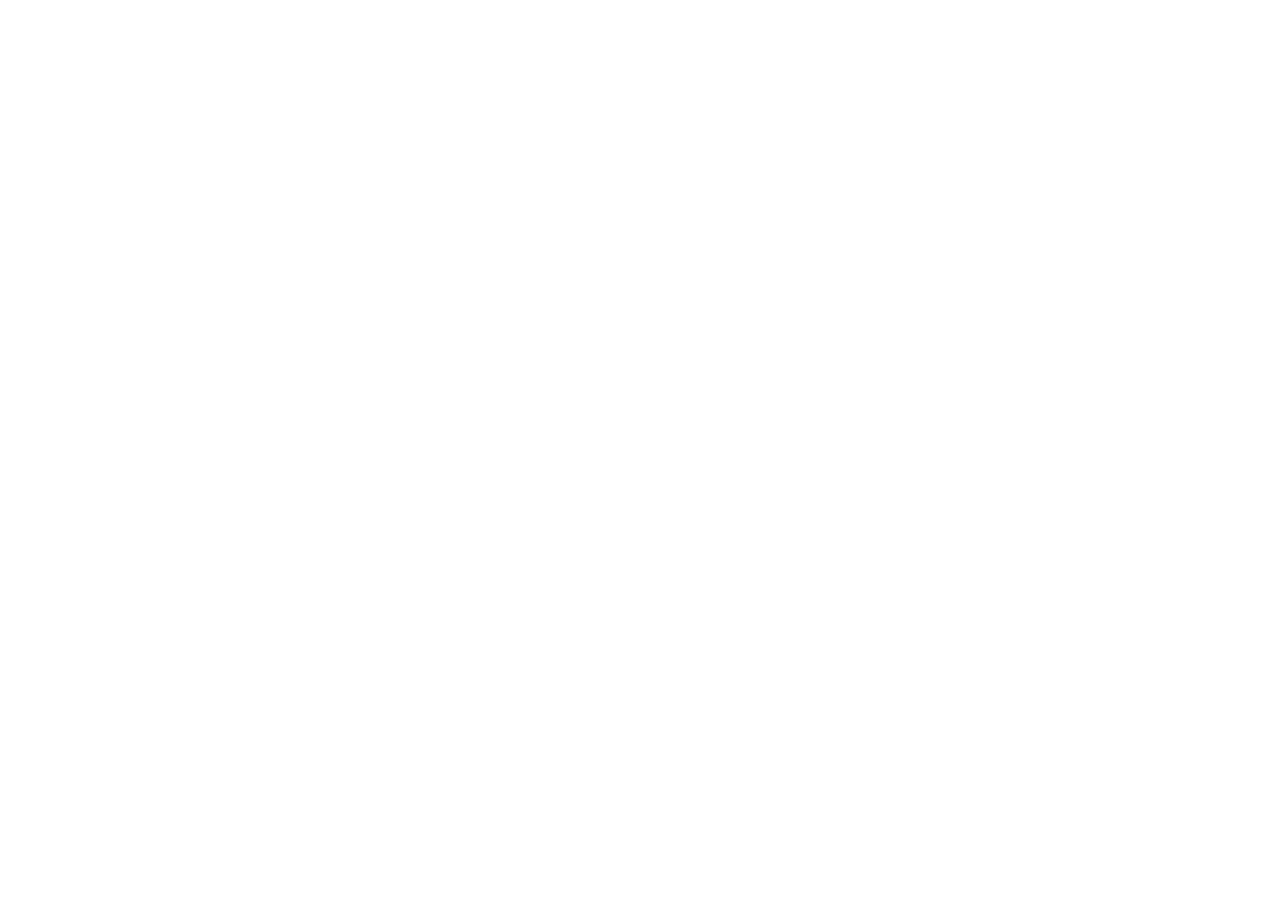
==== index.html @ 18cdd402 "Added index, js and JSON" ====
<!DOCTYPE html>
<html lang="en">
<head>
    <meta charset="UTF-8">
    <meta http-equiv="X-UA-Compatible" content="IE=edge">
    <meta name="viewport" content="width=device-width, initial-scale=1.0">
    <script src="https://cdn.jsdelivr.net/npm/js-cookie@3.0.1/dist/js.cookie.min.js" defer>
    </script>
    <script src="/app.js" defer></script>
    <title>Document</title>
</head>
<body>
    
</body>
</html>
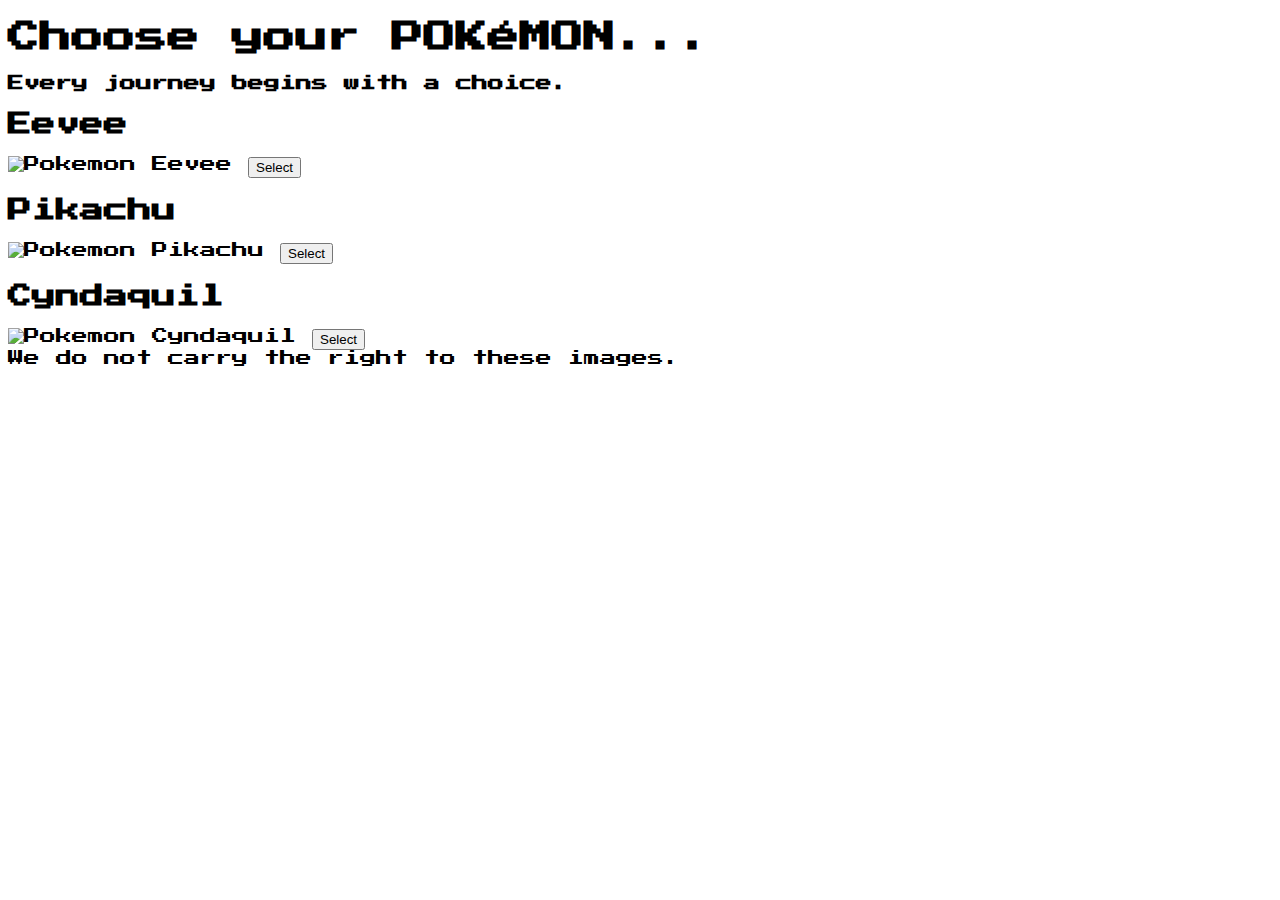
==== commit 70b585b2: "Created files. Added photos of pokemon. Select pokemon buttons created. Started styling." ====
--- a/index.html
+++ b/index.html
@@ -7,9 +7,42 @@
     <script src="https://cdn.jsdelivr.net/npm/js-cookie@3.0.1/dist/js.cookie.min.js" defer>
     </script>
     <script src="/app.js" defer></script>
-    <title>Document</title>
+    <link rel="preconnect" href="https://fonts.googleapis.com">
+    <link rel="preconnect" href="https://fonts.gstatic.com" crossorigin>
+    <link href="https://fonts.googleapis.com/css2?family=Press+Start+2P&display=swap" rel="stylesheet">
+    <link rel="stylesheet" href="style.css">
+    <title>Pokemon Battle</title>
 </head>
 <body>
+    <header>
+        <h1>Choose your POKéMON...</h1>
+        <h4>Every journey begins with a choice.</h4>
+    </header>
+        
+    <div id="grid">
+        <div>
+            <h2>Eevee</h2>
+            <img id="Eevee" src="https://assets.pokemon.com/assets/cms2/img/pokedex/full/133.png" alt="Pokemon Eevee">
+            <button>Select</button>
+        </div>
+
+        <div>
+            <h2>Pikachu</h2>
+            <img id="Pikachu" src="https://assets.pokemon.com/assets/cms2/img/pokedex/full/025.png" alt="Pokemon Pikachu">
+            <button>Select</button>
+        </div>
+
+        <div>
+            <h2>Cyndaquil</h2>
+            <img id="Cyndaquil" src="https://assets.pokemon.com/assets/cms2/img/pokedex/full/155.png" alt="Pokemon Cyndaquil">
+            <button>Select</button>
+        </div>
+    </div>
     
 </body>
+    <footer>
+        <div>
+            We do not carry the right to these images.
+        </div>
+    </footer>
 </html>--- a/style.css
+++ b/style.css
@@ -0,0 +1,16 @@
+html{
+    font-family: 'Press Start 2P', cursive;
+    background-image: url(https://static.vecteezy.com/system/resources/thumbnails/002/814/431/small/dynamic-animated-background-with-pulsating-circles-and-sun-on-yellow-background-video.jpg);
+    background-repeat: no-repeat;
+    background-size: cover;
+    height: 100%
+;    
+};
+
+
+#grid{
+    display: grid;
+    grid-template-columns: 1fr 1fr 1fr;
+    justify-items: center;
+    align-items: center;
+}
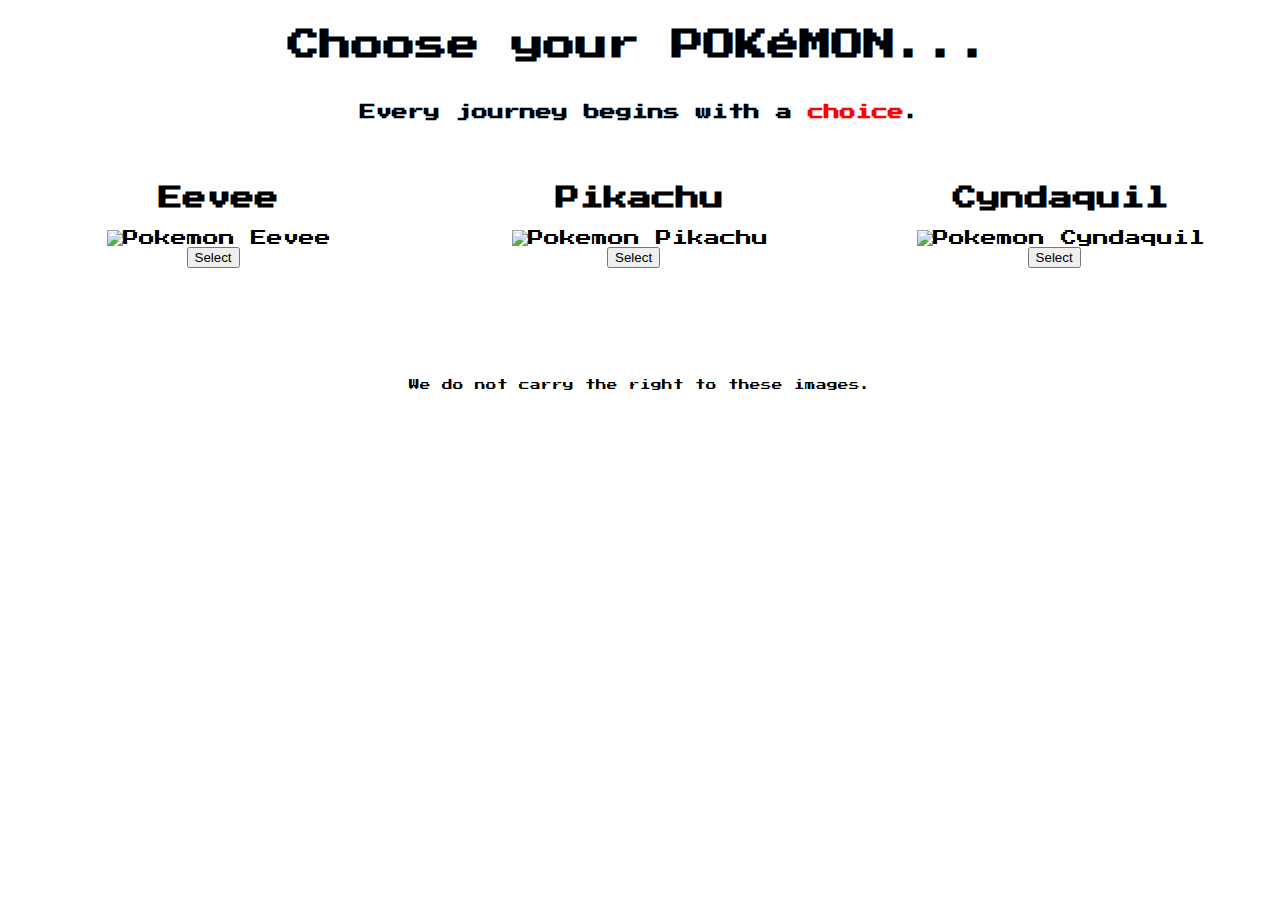
==== commit d48169ec: "Completed Index.html. Added more styling for positions. Begam JS creating of objects." ====
--- a/index.html
+++ b/index.html
@@ -10,39 +10,44 @@
     <link rel="preconnect" href="https://fonts.googleapis.com">
     <link rel="preconnect" href="https://fonts.gstatic.com" crossorigin>
     <link href="https://fonts.googleapis.com/css2?family=Press+Start+2P&display=swap" rel="stylesheet">
-    <link rel="stylesheet" href="style.css">
+    <link rel="stylesheet" href="styles.css">
     <title>Pokemon Battle</title>
 </head>
 <body>
     <header>
         <h1>Choose your POKéMON...</h1>
-        <h4>Every journey begins with a choice.</h4>
+        <h4>Every journey begins with a <span id="redText">choice</span>.</h4>
     </header>
         
     <div id="grid">
-        <div>
+        <div id="pokemon1">
             <h2>Eevee</h2>
-            <img id="Eevee" src="https://assets.pokemon.com/assets/cms2/img/pokedex/full/133.png" alt="Pokemon Eevee">
-            <button>Select</button>
+            <img id="eevee" src="https://assets.pokemon.com/assets/cms2/img/pokedex/full/133.png" alt="Pokemon Eevee">
+            <span id="buttons">
+                <a class="selection" href="/battle.html"><button id="select">Select</button></a>
+            </span>
         </div>
 
-        <div>
+        <div id="pokemon2">
             <h2>Pikachu</h2>
-            <img id="Pikachu" src="https://assets.pokemon.com/assets/cms2/img/pokedex/full/025.png" alt="Pokemon Pikachu">
-            <button>Select</button>
+            <img id="pikachu" src="https://assets.pokemon.com/assets/cms2/img/pokedex/full/025.png" alt="Pokemon Pikachu">
+            <span id="buttons">
+                <a class="selection" href="/battle.html"><button>Select</button></a>
+            </span>
         </div>
 
-        <div>
+        <div id="pokemon3">
             <h2>Cyndaquil</h2>
-            <img id="Cyndaquil" src="https://assets.pokemon.com/assets/cms2/img/pokedex/full/155.png" alt="Pokemon Cyndaquil">
-            <button>Select</button>
+            <img id="cyndaquil" src="https://assets.pokemon.com/assets/cms2/img/pokedex/full/155.png" alt="Pokemon Cyndaquil">
+            <span id="buttons">
+                <a class="selection" href="/battle.html"><button>Select</button></a>
+            </span>
         </div>
     </div>
     
 </body>
+    
     <footer>
-        <div>
-            We do not carry the right to these images.
-        </div>
+        <p>We do not carry the right to these images.</p> 
     </footer>
 </html>--- a/styles.css
+++ b/styles.css
@@ -0,0 +1,59 @@
+html {
+  font-family: "Press Start 2P", cursive;
+  /* background-image:url(https://i.gifer.com/D7OZ.gif); */
+  background-image: url(https://media1.giphy.com/media/FpUcEs9flCUW3e2q5I/200w.gif?cid=6c09b952q7hkyolk6hrn1i8cq4mtb87x84y3ed5bagebkwze&rid=200w.gif&ct=g);
+  background-size: cover;
+  background-position: center;
+  height: 100%;
+}
+
+#Mew {
+  height: 300px;
+}
+
+header {
+  display: grid;
+  justify-items: center;
+  align-items: center;
+  margin-bottom: 25px;
+}
+
+#redText {
+  color: red;
+}
+
+#grid {
+  display: grid;
+  grid-template-columns: 1fr 1fr 1fr;
+  justify-items: center;
+  align-items: center;
+  text-align: center;
+}
+#grid > a {
+  width: 200px;
+  size: 50px;
+}
+#grid #buttons {
+  display: grid;
+  grid-template-columns: 1fr 1fr;
+  margin-left: 30%;
+}
+
+#enemyPokemon {
+  display: grid;
+  justify-items: end;
+}
+
+#selectedPokemon {
+  display: grid;
+  align-items: end;
+}
+
+footer {
+  display: grid;
+  justify-items: center;
+  margin-top: 100px;
+}
+footer p {
+  font-size: 8pt;
+}/*# sourceMappingURL=styles.css.map */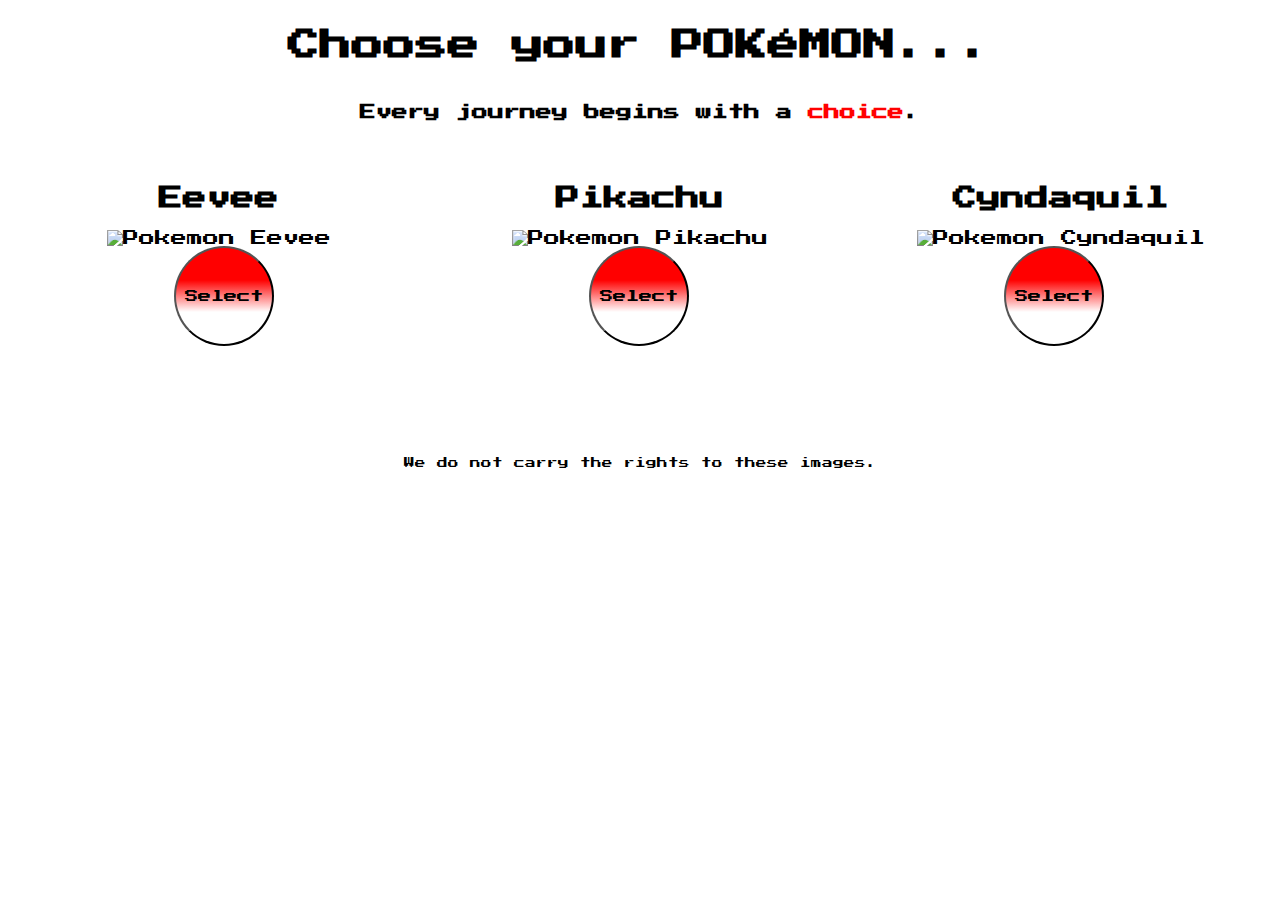
==== commit 923fe721: "Finished index. Worked with styling of buttons. Started work on Battle.html with styling. Noted what" ====
--- a/index.html
+++ b/index.html
@@ -24,7 +24,7 @@
             <h2>Eevee</h2>
             <img id="eevee" src="https://assets.pokemon.com/assets/cms2/img/pokedex/full/133.png" alt="Pokemon Eevee">
             <span id="buttons">
-                <a class="selection" href="/battle.html"><button id="select">Select</button></a>
+                <a class="selection" href="/battle.html"><button>Select</button></a>
             </span>
         </div>
 
@@ -48,6 +48,6 @@
 </body>
     
     <footer>
-        <p>We do not carry the right to these images.</p> 
+        <p>We do not carry the rights to these images.</p> 
     </footer>
 </html>--- a/styles.css
+++ b/styles.css
@@ -29,14 +29,18 @@
   align-items: center;
   text-align: center;
 }
-#grid > a {
-  width: 200px;
-  size: 50px;
-}
 #grid #buttons {
   display: grid;
   grid-template-columns: 1fr 1fr;
   margin-left: 30%;
+}
+#grid button {
+  height: 100px;
+  width: 100px;
+  background-image: linear-gradient(red, red, white, white);
+  font-family: "Press Start 2P", cursive;
+  border-radius: 50%;
+  padding: 4px;
 }
 
 #enemyPokemon {
@@ -56,4 +60,17 @@
 }
 footer p {
   font-size: 8pt;
+}
+
+#battlefield {
+  background-image: url(https://images-wixmp-ed30a86b8c4ca887773594c2.wixmp.com/f/aa15ff7d-d333-4bf9-b115-95e18f63fe91/d5ynr9c-33aeebd0-1cd8-45d9-86fc-8431aa114534.png?token=eyJ0eXAiOiJKV1QiLCJhbGciOiJIUzI1NiJ9.[base64].drpgYmhn1x05leYjcLxQtnSJDwKa_DciUUDi4-LYJXA);
+  background-size: cover;
+  background-position: center;
+  height: 100%;
+}
+
+button {
+  padding: 20px;
+  font-family: "Press Start 2P", cursive;
+  background-color: rgba(127, 255, 212, 0.487);
 }/*# sourceMappingURL=styles.css.map */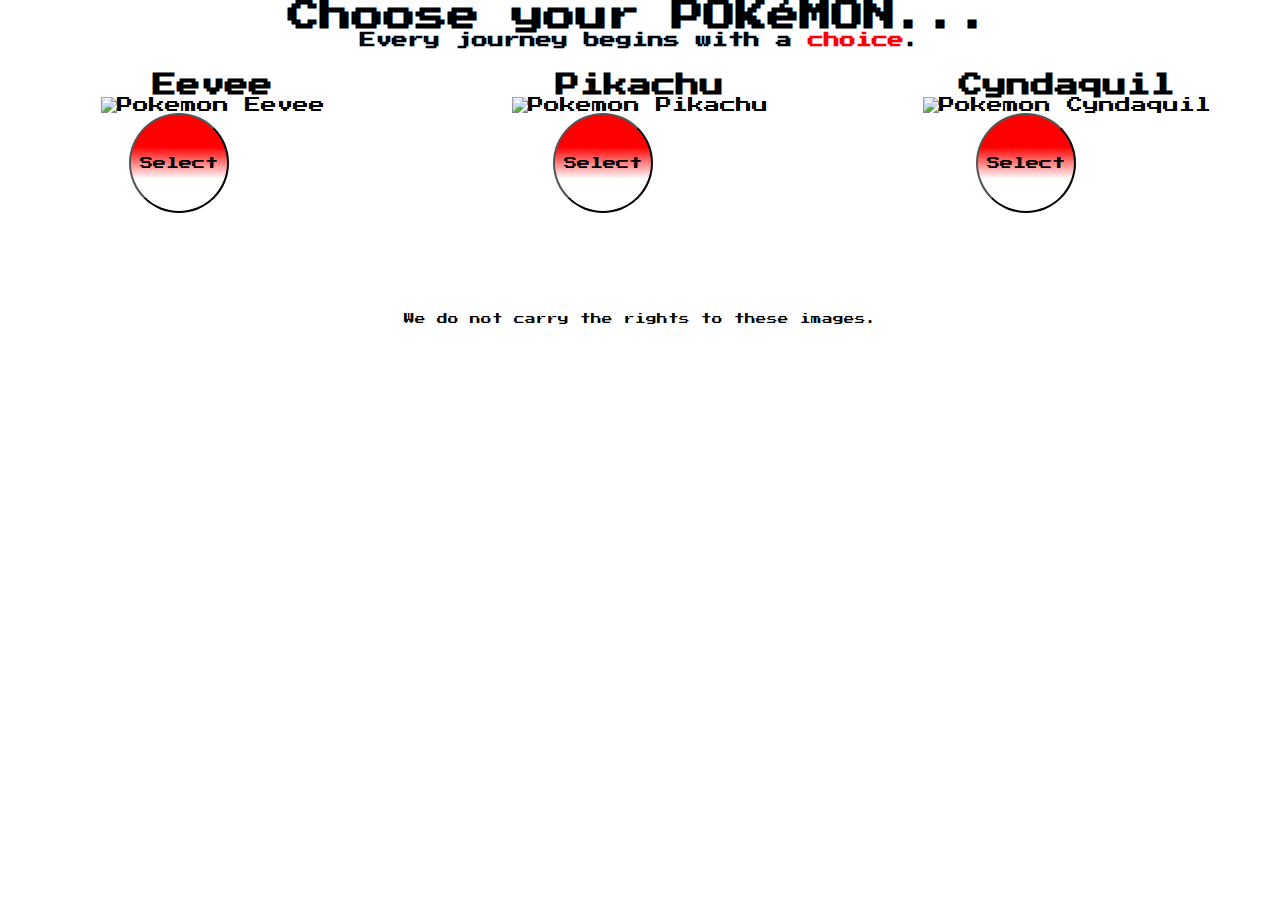
==== commit c469ff3d: "Finished index.html. Fixed selction button javascripts. Began working on math equations for battling" ====
--- a/index.html
+++ b/index.html
@@ -22,26 +22,20 @@
     <div id="grid">
         <div id="pokemon1">
             <h2>Eevee</h2>
-            <img id="eevee" src="https://assets.pokemon.com/assets/cms2/img/pokedex/full/133.png" alt="Pokemon Eevee">
-            <span id="buttons">
-                <a class="selection" href="/battle.html"><button>Select</button></a>
-            </span>
+            <img src="https://assets.pokemon.com/assets/cms2/img/pokedex/full/133.png" alt="Pokemon Eevee">
+            <button class="selection">Select</button>
         </div>
 
         <div id="pokemon2">
             <h2>Pikachu</h2>
-            <img id="pikachu" src="https://assets.pokemon.com/assets/cms2/img/pokedex/full/025.png" alt="Pokemon Pikachu">
-            <span id="buttons">
-                <a class="selection" href="/battle.html"><button>Select</button></a>
-            </span>
+            <img src="https://assets.pokemon.com/assets/cms2/img/pokedex/full/025.png" alt="Pokemon Pikachu">
+            <button class="selection">Select</button>
         </div>
 
         <div id="pokemon3">
             <h2>Cyndaquil</h2>
-            <img id="cyndaquil" src="https://assets.pokemon.com/assets/cms2/img/pokedex/full/155.png" alt="Pokemon Cyndaquil">
-            <span id="buttons">
-                <a class="selection" href="/battle.html"><button>Select</button></a>
-            </span>
+            <img src="https://assets.pokemon.com/assets/cms2/img/pokedex/full/155.png" alt="Pokemon Cyndaquil">
+            <button class="selection">Select</button>
         </div>
     </div>
     
--- a/styles.css
+++ b/styles.css
@@ -1,3 +1,8 @@
+* {
+  margin: 0;
+  padding: 0;
+}
+
 html {
   font-family: "Press Start 2P", cursive;
   /* background-image:url(https://i.gifer.com/D7OZ.gif); */
@@ -7,8 +12,12 @@
   height: 100%;
 }
 
+img {
+  height: 50vh;
+}
+
 #Mew {
-  height: 300px;
+  height: 30vh;
 }
 
 header {
@@ -29,18 +38,14 @@
   align-items: center;
   text-align: center;
 }
-#grid #buttons {
-  display: grid;
-  grid-template-columns: 1fr 1fr;
-  margin-left: 30%;
-}
-#grid button {
+#grid .selection {
   height: 100px;
   width: 100px;
   background-image: linear-gradient(red, red, white, white);
   font-family: "Press Start 2P", cursive;
   border-radius: 50%;
   padding: 4px;
+  margin-right: 20%;
 }
 
 #enemyPokemon {
@@ -64,13 +69,20 @@
 
 #battlefield {
   background-image: url(https://images-wixmp-ed30a86b8c4ca887773594c2.wixmp.com/f/aa15ff7d-d333-4bf9-b115-95e18f63fe91/d5ynr9c-33aeebd0-1cd8-45d9-86fc-8431aa114534.png?token=eyJ0eXAiOiJKV1QiLCJhbGciOiJIUzI1NiJ9.[base64].drpgYmhn1x05leYjcLxQtnSJDwKa_DciUUDi4-LYJXA);
-  background-size: cover;
-  background-position: center;
-  height: 100%;
+  background-size: 100%;
+  background-repeat: no-repeat;
 }
 
 button {
   padding: 20px;
   font-family: "Press Start 2P", cursive;
   background-color: rgba(127, 255, 212, 0.487);
+}
+
+#selectedPokemon {
+  display: grid;
+  grid-template-columns: 1fr 1fr;
+}
+#selectedPokemon #buttons {
+  margin-left: 50%;
 }/*# sourceMappingURL=styles.css.map */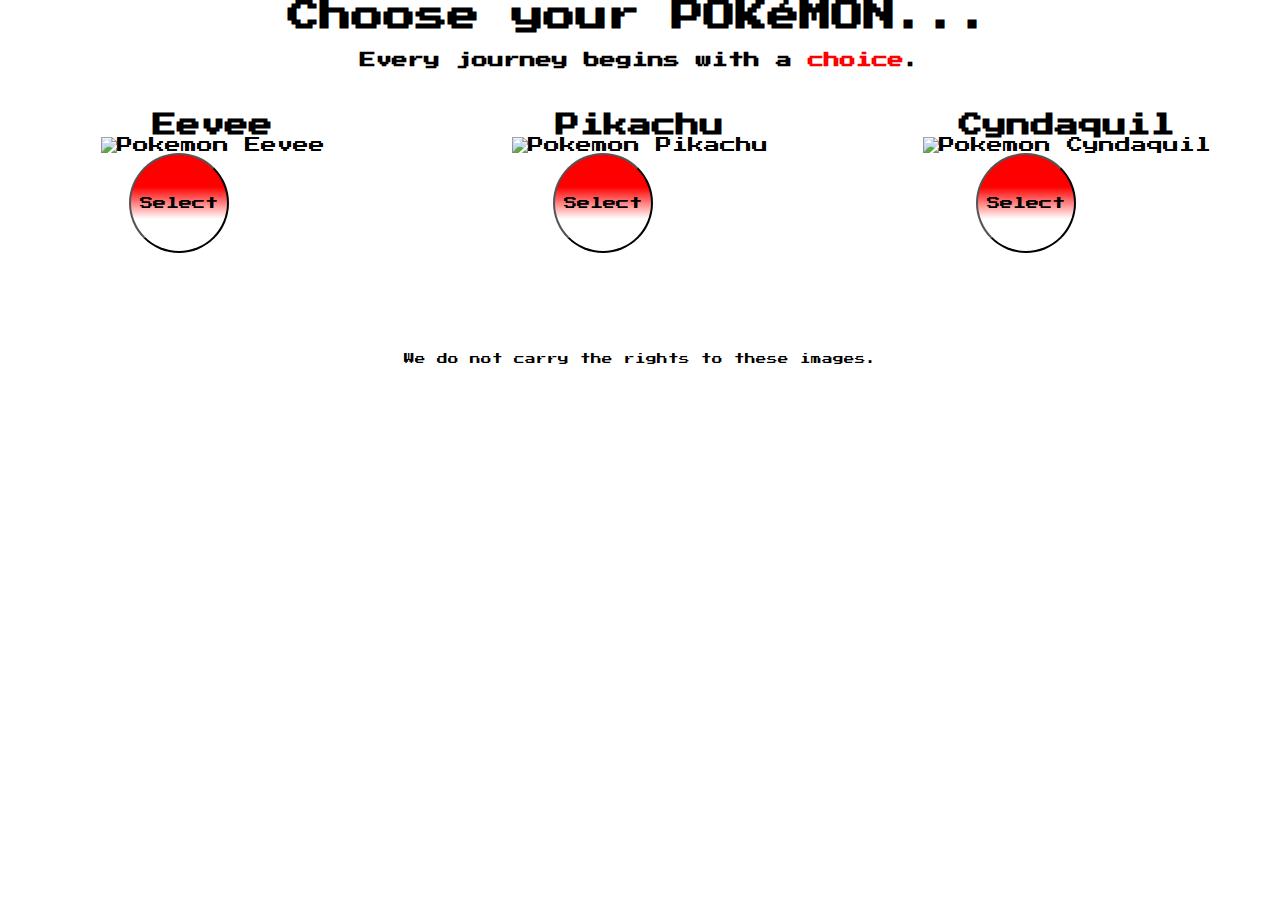
==== commit 163c6d00: "adjusted styling. replaced background image. Started function attack button." ====
--- a/index.html
+++ b/index.html
@@ -14,7 +14,7 @@
     <title>Pokemon Battle</title>
 </head>
 <body>
-    <header>
+    <header id="homeHeader">
         <h1>Choose your POKéMON...</h1>
         <h4>Every journey begins with a <span id="redText">choice</span>.</h4>
     </header>
--- a/styles.css
+++ b/styles.css
@@ -25,6 +25,12 @@
   justify-items: center;
   align-items: center;
   margin-bottom: 25px;
+}
+header > h1 {
+  padding-bottom: 20px;
+}
+header > h4 {
+  padding-bottom: 20px;
 }
 
 #redText {
@@ -69,8 +75,8 @@
 
 #battlefield {
   background-image: url(https://images-wixmp-ed30a86b8c4ca887773594c2.wixmp.com/f/aa15ff7d-d333-4bf9-b115-95e18f63fe91/d5ynr9c-33aeebd0-1cd8-45d9-86fc-8431aa114534.png?token=eyJ0eXAiOiJKV1QiLCJhbGciOiJIUzI1NiJ9.[base64].drpgYmhn1x05leYjcLxQtnSJDwKa_DciUUDi4-LYJXA);
-  background-size: 100%;
-  background-repeat: no-repeat;
+  background-size: cover;
+  height: 100%;
 }
 
 button {
@@ -84,5 +90,15 @@
   grid-template-columns: 1fr 1fr;
 }
 #selectedPokemon #buttons {
-  margin-left: 50%;
+  margin-left: 60%;
+  margin-top: 10%;
+}
+
+#battleheader {
+  display: grid;
+  padding-left: 1%;
+}
+
+#enemyPokemon {
+  margin-right: 5%;
 }/*# sourceMappingURL=styles.css.map */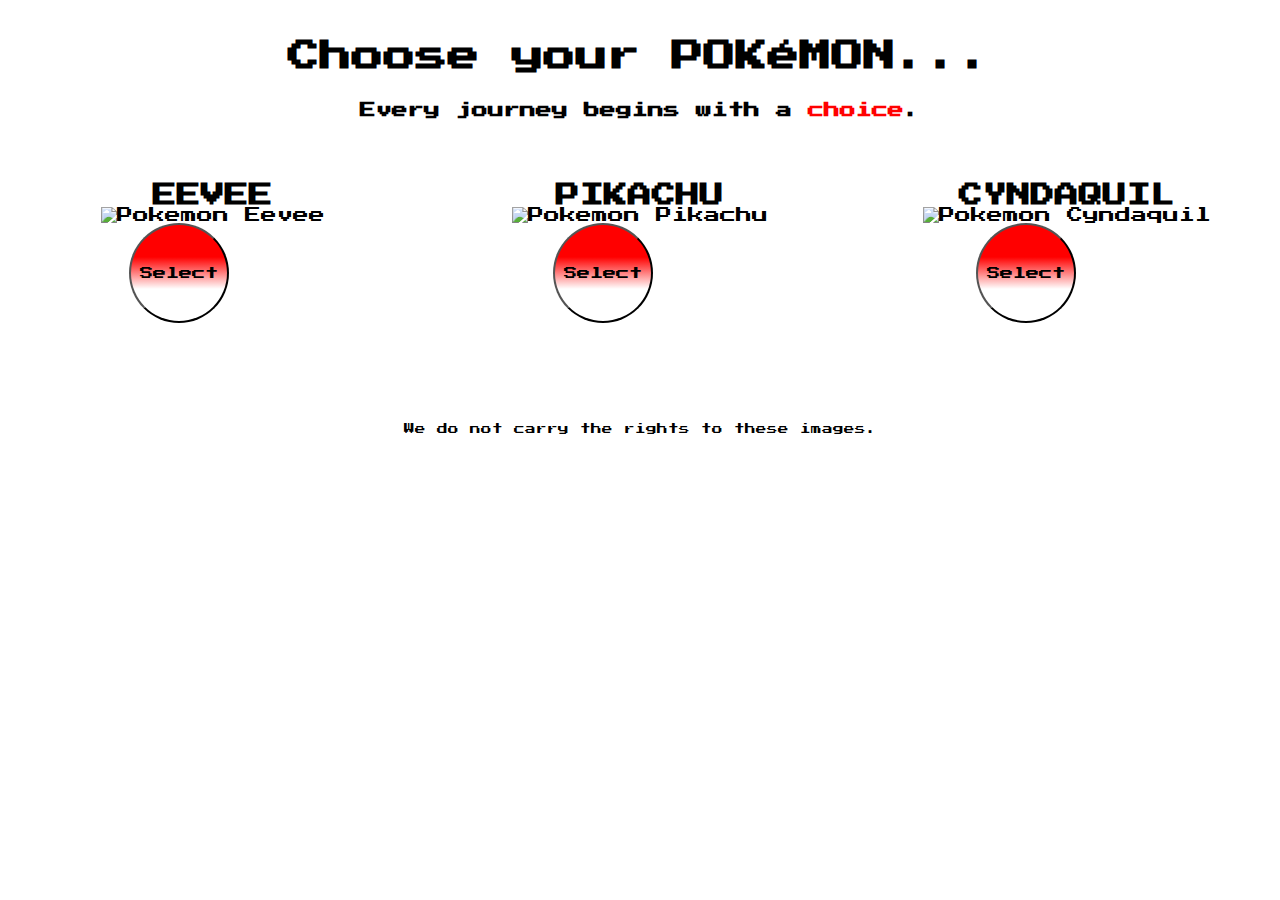
==== commit 501faa07: "Fixed enemy health deductions. Setup attack buttons fully with fainted marker for enemy losing. Work" ====
--- a/index.html
+++ b/index.html
@@ -21,19 +21,19 @@
         
     <div id="grid">
         <div id="pokemon1">
-            <h2>Eevee</h2>
+            <h2>EEVEE</h2>
             <img src="https://assets.pokemon.com/assets/cms2/img/pokedex/full/133.png" alt="Pokemon Eevee">
             <button class="selection">Select</button>
         </div>
 
         <div id="pokemon2">
-            <h2>Pikachu</h2>
+            <h2>PIKACHU</h2>
             <img src="https://assets.pokemon.com/assets/cms2/img/pokedex/full/025.png" alt="Pokemon Pikachu">
             <button class="selection">Select</button>
         </div>
 
         <div id="pokemon3">
-            <h2>Cyndaquil</h2>
+            <h2>CYNDAQUIL</h2>
             <img src="https://assets.pokemon.com/assets/cms2/img/pokedex/full/155.png" alt="Pokemon Cyndaquil">
             <button class="selection">Select</button>
         </div>
--- a/styles.css
+++ b/styles.css
@@ -5,7 +5,6 @@
 
 html {
   font-family: "Press Start 2P", cursive;
-  /* background-image:url(https://i.gifer.com/D7OZ.gif); */
   background-image: url(https://media1.giphy.com/media/FpUcEs9flCUW3e2q5I/200w.gif?cid=6c09b952q7hkyolk6hrn1i8cq4mtb87x84y3ed5bagebkwze&rid=200w.gif&ct=g);
   background-size: cover;
   background-position: center;
@@ -27,10 +26,11 @@
   margin-bottom: 25px;
 }
 header > h1 {
-  padding-bottom: 20px;
+  padding-bottom: 30px;
+  padding-top: 40px;
 }
 header > h4 {
-  padding-bottom: 20px;
+  padding-bottom: 40px;
 }
 
 #redText {
@@ -57,11 +57,13 @@
 #enemyPokemon {
   display: grid;
   justify-items: end;
+  padding-right: 50px;
 }
 
 #selectedPokemon {
   display: grid;
   align-items: end;
+  padding-left: 50px;
 }
 
 footer {
@@ -91,14 +93,14 @@
 }
 #selectedPokemon #buttons {
   margin-left: 60%;
-  margin-top: 10%;
 }
 
 #battleheader {
   display: grid;
-  padding-left: 1%;
 }
-
-#enemyPokemon {
-  margin-right: 5%;
+#battleheader > a {
+  padding-top: 40px;
+}
+#battleheader #enemyPokemon {
+  margin-right: 6%;
 }/*# sourceMappingURL=styles.css.map */